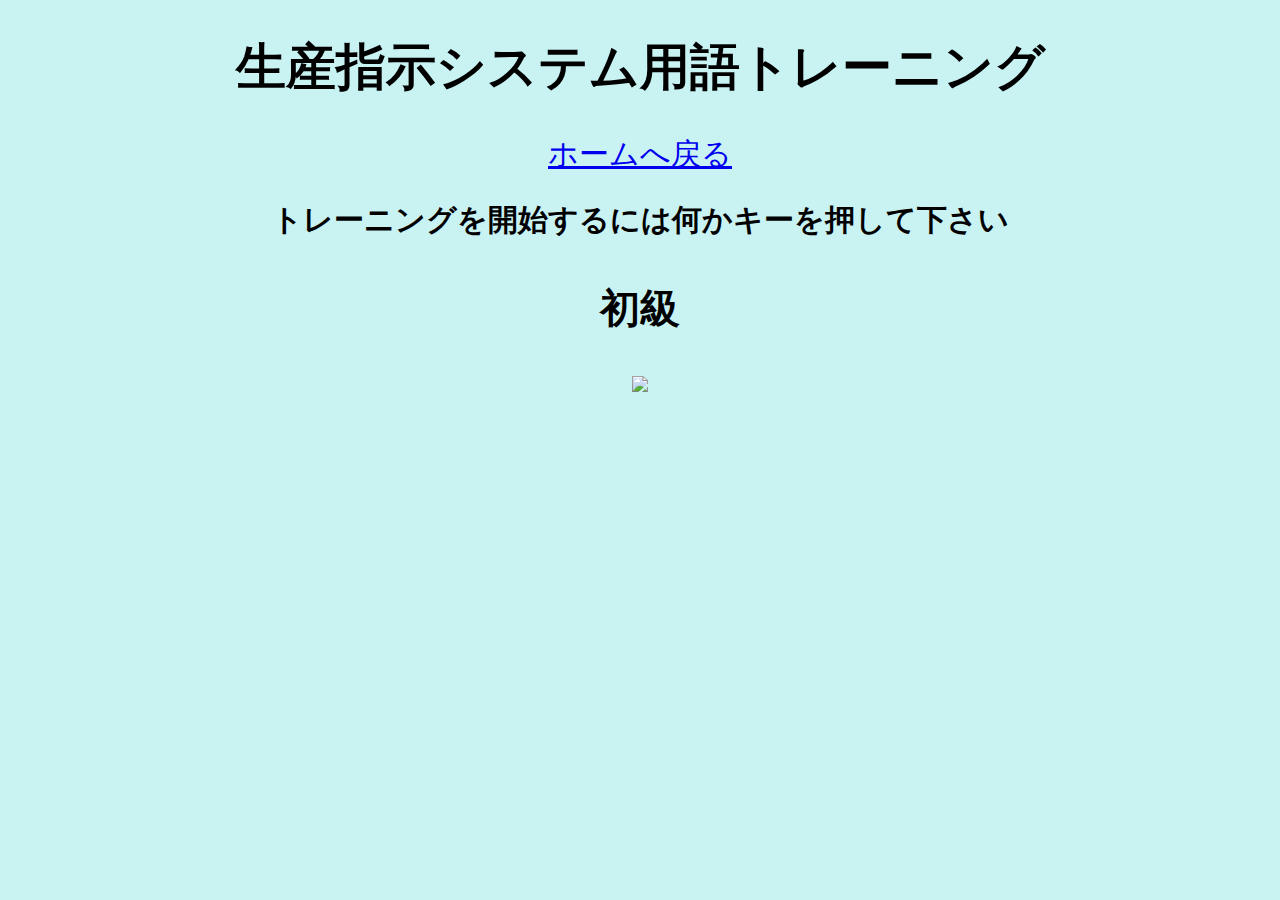
==== easy.html @ 67654f96 "Add files via upload" ====
<!DOCTYPE html>
<html lang="ja">

<head>
    <meta charset="utf-8">
    <meta name="viewport" content="width=device-width, initial-scale=1, shrink-to-fit=no">
    <meta name="theme-color" content="#000000">
</head>

<body align = center>
    <h1 id = "easy">生産指示システム用語トレーニング</h1>
    <li><a  href="index.html">ホームへ戻る</a></li>
    <h2>トレーニングを開始するには何かキーを押して下さい</h2>
    <h3>初級</h3>
    <h3><span id="first"></span><span></span></h3>
    <h4></h4>
    <img src = "https://no-mark.jp/wp-content/uploads/2018/01/touchtyping2.png">
</body>

<script type="text/javascript" src="./modules/lodash.full.min.js"></script>
<script type="text/javascript" src="./modules/test-boilerplate.js"></script>
<script type="text/javascript" src="script.js"></script>
<link rel="stylesheet" href="script.css">

</html>
---- script.css ----
body {
    background-color: rgb(201, 242, 243);
}

h1 {
    font-size: 50px;
}

h2 {
    font-size: 30px;
}

h3 {
    font-size: 40px;
}

button {
    font-size: 30px;
    cursor: pointer;
    background-color: rgb(105, 104, 103);
    color: white;
}

input.target {
    height: 50px;
    font-size: 40px;
}

#first {
    color: beige;
}

li {
    font-size: 30px;
}
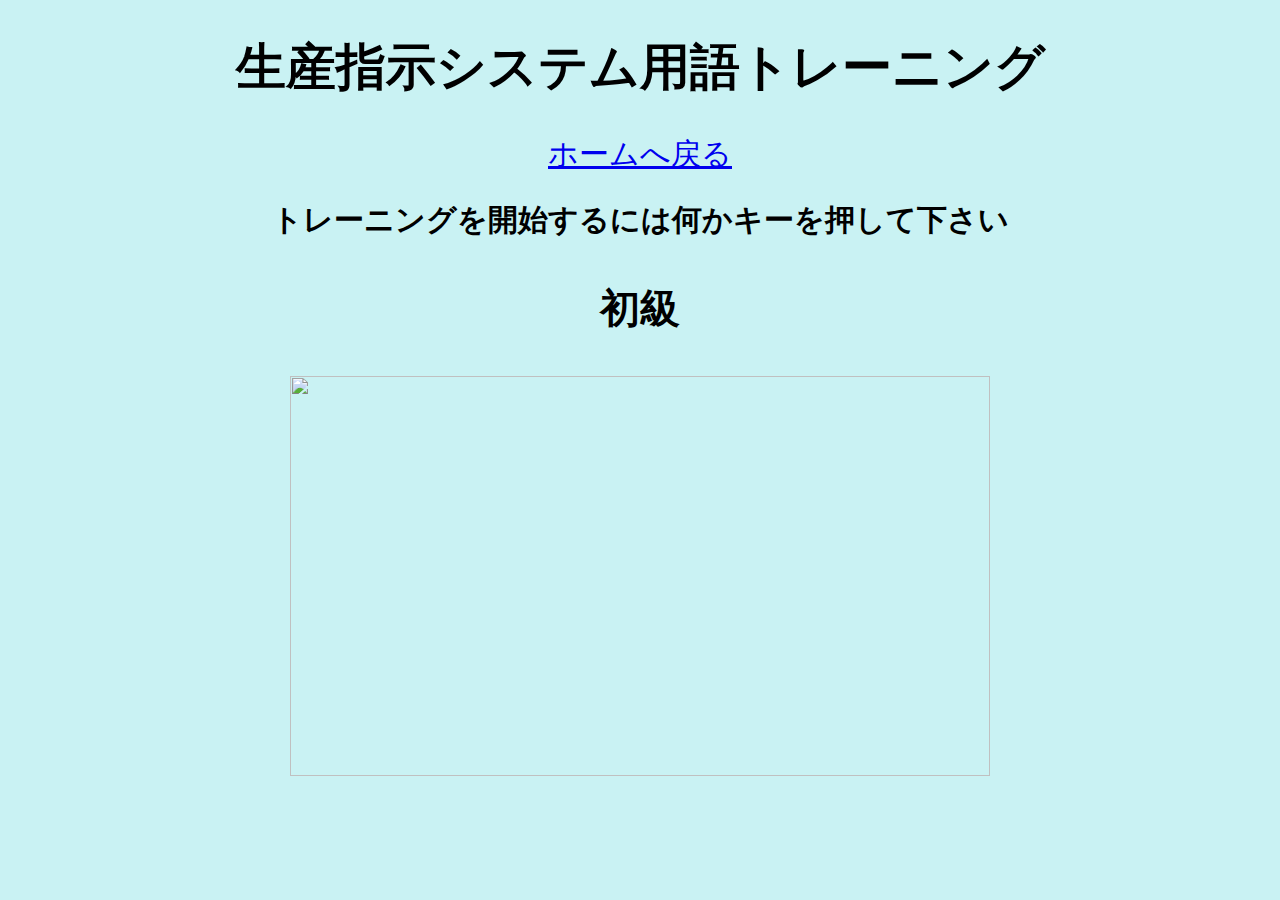
==== commit 3f417e5f: "Update easy.html" ====
--- a/easy.html
+++ b/easy.html
@@ -9,12 +9,12 @@
 
 <body align = center>
     <h1 id = "easy">生産指示システム用語トレーニング</h1>
-    <li><a  href="index.html">ホームへ戻る</a></li>
+    <li style = "list-style: none;"><a href="index.html">ホームへ戻る</a></li>
     <h2>トレーニングを開始するには何かキーを押して下さい</h2>
     <h3>初級</h3>
     <h3><span id="first"></span><span></span></h3>
     <h4></h4>
-    <img src = "https://no-mark.jp/wp-content/uploads/2018/01/touchtyping2.png">
+    <img src = "https://encrypted-tbn0.gstatic.com/images?q=tbn:ANd9GcTgtiraI5Ev3xhemTUBxWc1naz1cWNZwAgyhw&usqp=CAU" width="700px" height="400px">
 </body>
 
 <script type="text/javascript" src="./modules/lodash.full.min.js"></script>
@@ -22,4 +22,4 @@
 <script type="text/javascript" src="script.js"></script>
 <link rel="stylesheet" href="script.css">
 
-</html>+</html>
